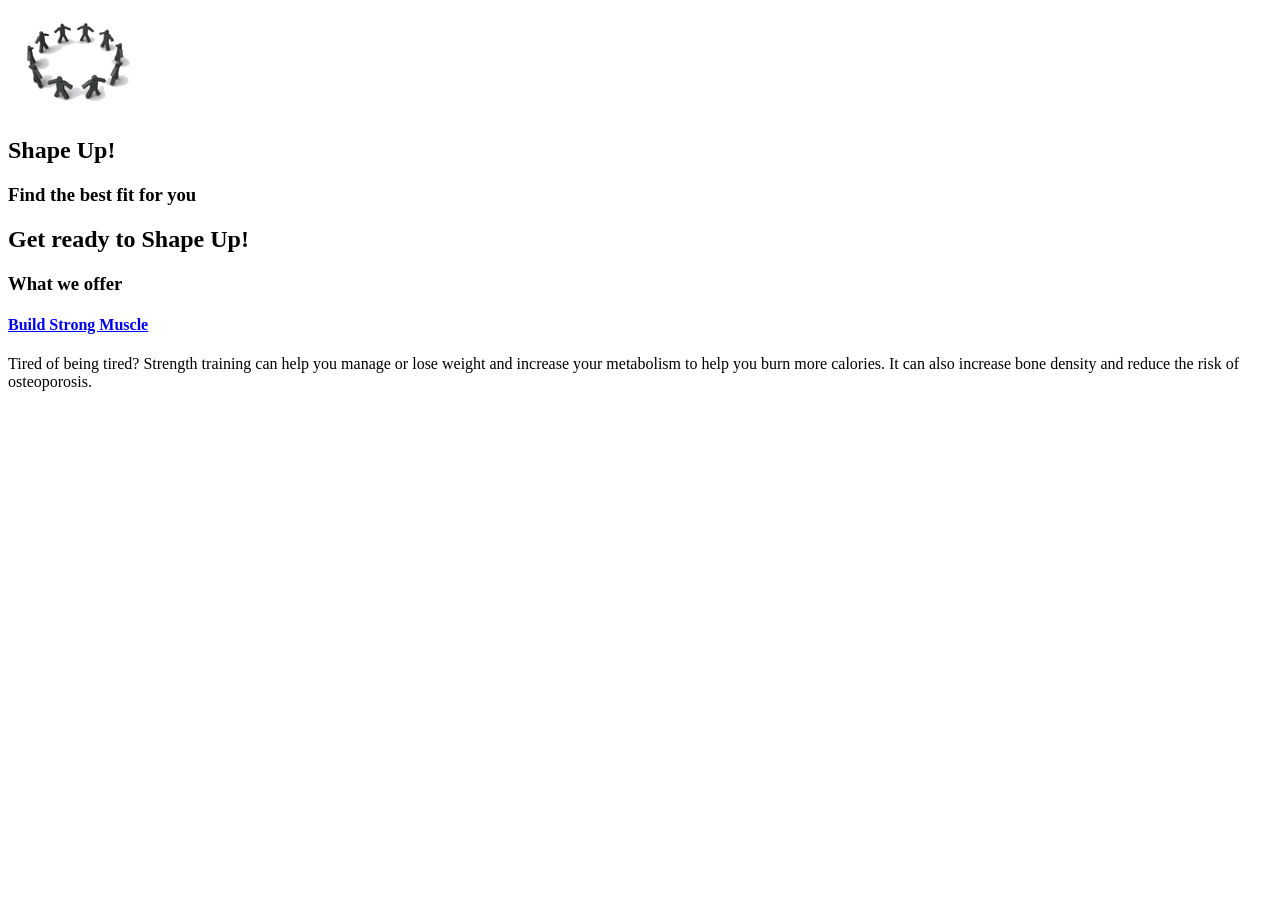
==== index.html @ 79840fff "Add files via upload" ====
<!DOCTYPE html>

<html lang="en">
<head>
	<meta charset="utf-8" />
	<title>Shape Up!</title>
</head>

<body>
	<header>
		<img src="images/shape_up_logo.png" alt="Logo Image">
		<h2>Shape Up!</h2>
		<h3>Find the best fit for you</h3>
		<h2>Get ready to Shape Up!</h2>
		
	</header>

	<main>
		<h3>What we offer</h3>
		<a href="strength/index.html"> <h4>Build Strong Muscle</h4></a>
		<p>Tired of being tired? Strength training can help you manage or lose weight and increase your metabolism to help you burn more calories. It can also increase bone density and reduce the risk of osteoporosis.</p>
	</main>
	
	<footer>

	
	</footer>
</body>
</html>
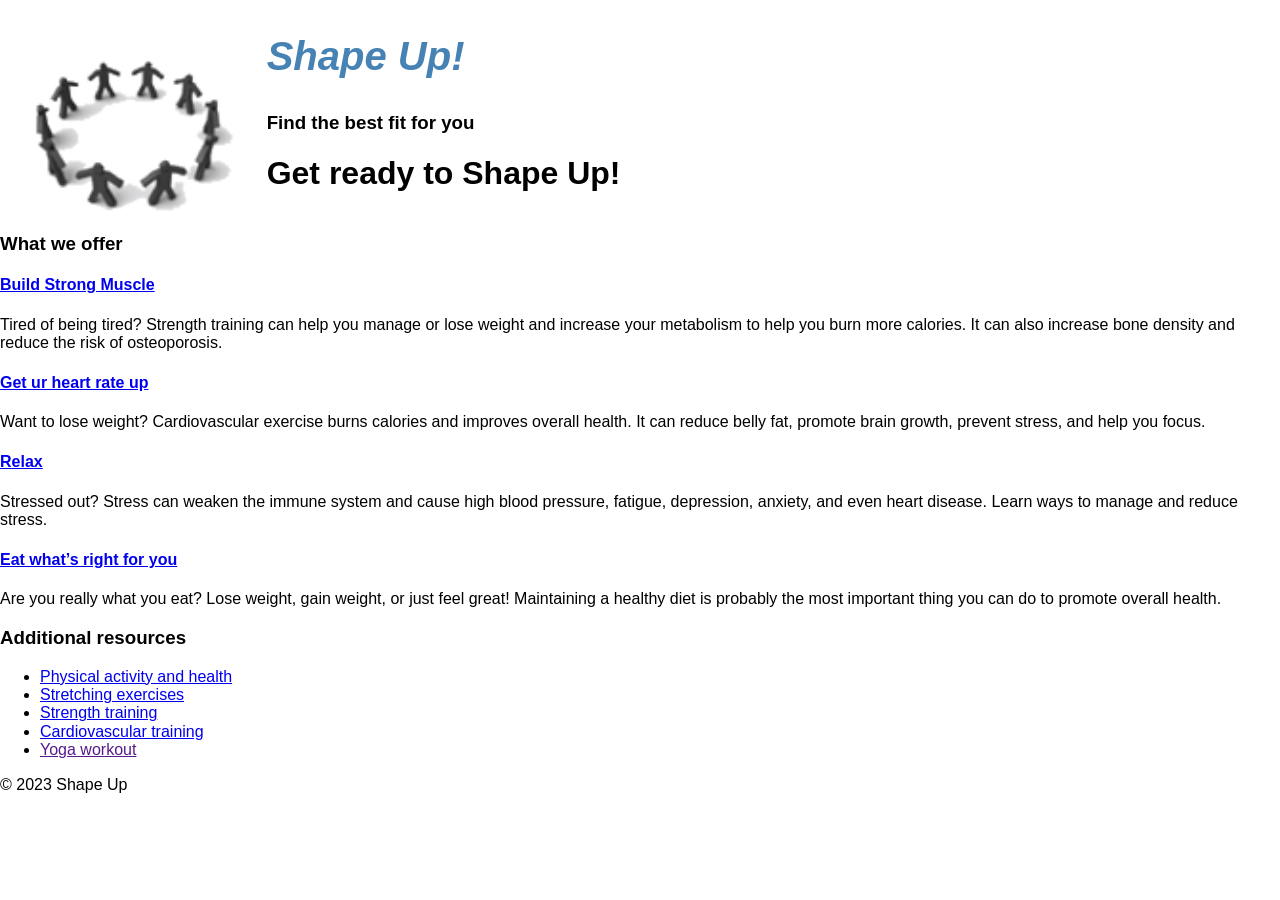
==== commit c24b8643: "Add files via upload" ====
--- a/index.html
+++ b/index.html
@@ -3,6 +3,14 @@
 <html lang="en">
 <head>
 	<meta charset="utf-8" />
+
+	<link rel="stylesheet" href="styles/normalize.css">
+	<link rel="stylesheet" href="styles/main.css">
+
+	<!--[if lt IE 9]>
+	<script src="bower_components/html5shiv/dist/html5shiv.js"></script>
+	<![endif]-->
+
 	<title>Shape Up!</title>
 </head>
 
@@ -11,7 +19,7 @@
 		<img src="images/shape_up_logo.png" alt="Logo Image">
 		<h2>Shape Up!</h2>
 		<h3>Find the best fit for you</h3>
-		<h2>Get ready to Shape Up!</h2>
+		<h1>Get ready to Shape Up!</h1>
 		
 	</header>
 
@@ -19,10 +27,25 @@
 		<h3>What we offer</h3>
 		<a href="strength/index.html"> <h4>Build Strong Muscle</h4></a>
 		<p>Tired of being tired? Strength training can help you manage or lose weight and increase your metabolism to help you burn more calories. It can also increase bone density and reduce the risk of osteoporosis.</p>
+		<h4><a href="cardio/index.html">Get ur heart rate up</a></h4>
+		<p>Want to lose weight? Cardiovascular exercise burns calories and improves overall health. It can reduce belly fat, promote brain growth, prevent stress, and help you focus.</p>
+		<h4><a href="stress/index.html">Relax</a></h4>
+		<p>Stressed out? Stress can weaken the immune system and cause high blood pressure, fatigue, depression, anxiety, and even heart disease. Learn ways to manage and reduce stress.</p>
+		<h4><a href="diet/index.html">Eat what&rsquo;s right for you</a></h4>
+		<p>Are you really what you eat? Lose weight, gain weight, or just feel great! Maintaining a healthy diet is probably the most important thing you can do to promote overall health.</p>
+
+		<h3>Additional resources</h3>
+		<ul>
+			<li><a href="https://www.who.int/news-room/fact-sheets/detail/physical-activity"> Physical activity and health</a></li>
+			<li><a href="https://www.webmd.com/fitness-exercise/ss/slideshow-stretches-to-get-loose">Stretching exercises</a> </li>
+			<li><a href="https://madmuscles.com/default-loader?pp=mm_100_wu&utm_source=google_search&utm_medium=138775192229&utm_campaign=13016427482&utm_content=611990954878&device=c&utm_term=strength%20training%20program&camp_name=&asn=&gclid=Cj0KCQiA2-2eBhClARIsAGLQ2RnpUDvlT0cjmwU6OxV3Oe5LjpCI9zkU1NvhI_5gFj6_uc3IlxDqYVwaAvI_EALw_wcB">Strength training</a></li>
+			<li><a href="https://www.realbuzz.com/articles-interests/fitness/article/what-is-cardiovascular-training/">Cardiovascular training</a></li>
+			<li><a href="">Yoga workout</a></li>
+		</ul>
 	</main>
 	
 	<footer>
-
+		<p>&copy; 2023 Shape Up</p>
 	
 	</footer>
 </body>
--- a/styles/main.css
+++ b/styles/main.css
@@ -0,0 +1,19 @@
+body {
+    font-family: Verdana, Geneva, Tahoma, sans-serif;
+    font-size: 100%;
+}
+header h2 {
+    font-size: 250%;
+    font-style: italic;
+    color: steelblue;
+}
+
+header img {
+
+    float: left;
+    height: 200px;
+}
+
+main {
+    clear: both;
+}
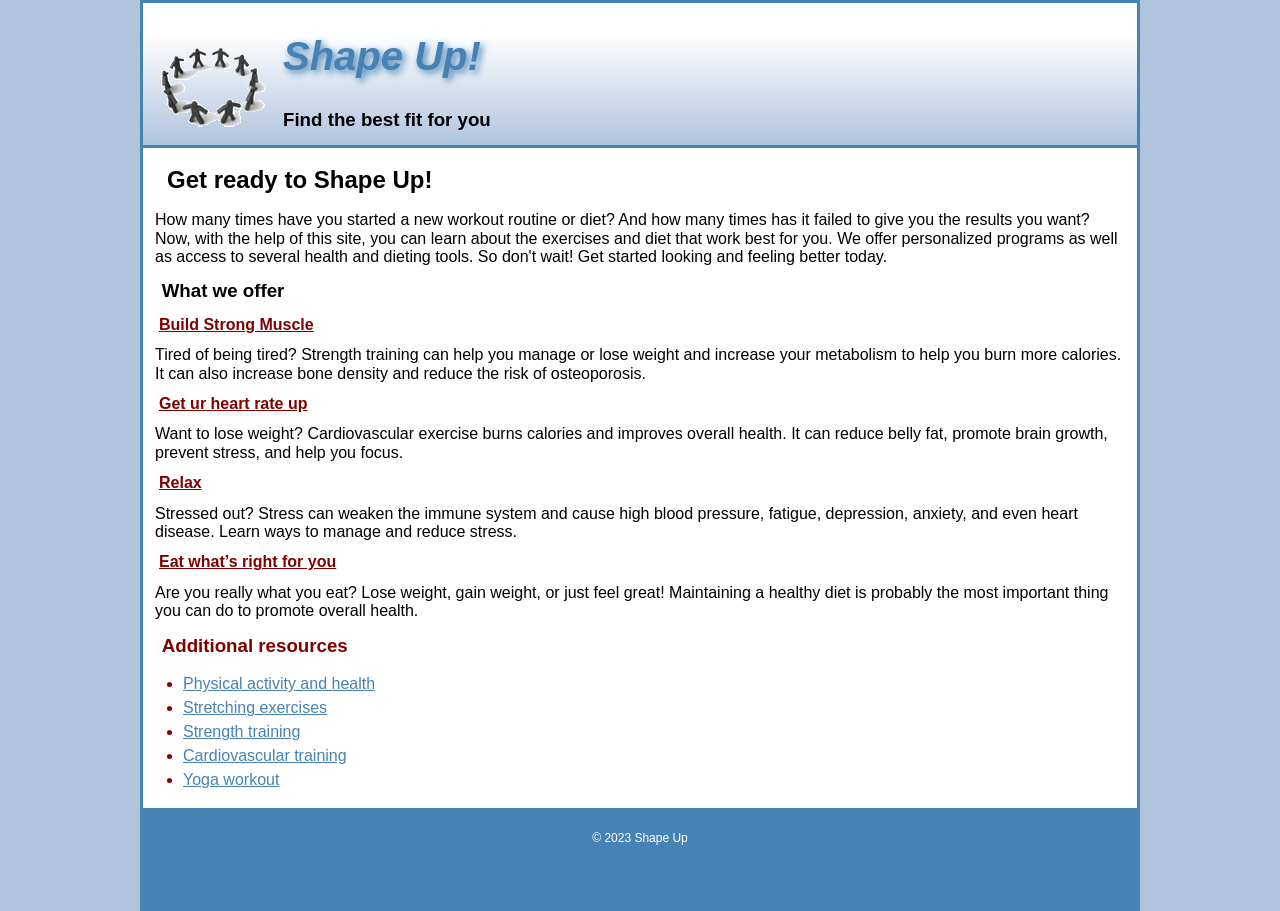
==== commit eb0df8e7: "Add files via upload" ====
--- a/index.html
+++ b/index.html
@@ -19,29 +19,40 @@
 		<img src="images/shape_up_logo.png" alt="Logo Image">
 		<h2>Shape Up!</h2>
 		<h3>Find the best fit for you</h3>
-		<h1>Get ready to Shape Up!</h1>
 		
 	</header>
 
 	<main>
-		<h3>What we offer</h3>
-		<a href="strength/index.html"> <h4>Build Strong Muscle</h4></a>
-		<p>Tired of being tired? Strength training can help you manage or lose weight and increase your metabolism to help you burn more calories. It can also increase bone density and reduce the risk of osteoporosis.</p>
-		<h4><a href="cardio/index.html">Get ur heart rate up</a></h4>
-		<p>Want to lose weight? Cardiovascular exercise burns calories and improves overall health. It can reduce belly fat, promote brain growth, prevent stress, and help you focus.</p>
-		<h4><a href="stress/index.html">Relax</a></h4>
-		<p>Stressed out? Stress can weaken the immune system and cause high blood pressure, fatigue, depression, anxiety, and even heart disease. Learn ways to manage and reduce stress.</p>
-		<h4><a href="diet/index.html">Eat what&rsquo;s right for you</a></h4>
-		<p>Are you really what you eat? Lose weight, gain weight, or just feel great! Maintaining a healthy diet is probably the most important thing you can do to promote overall health.</p>
+		<section>
+			<h2>Get ready to Shape Up!</h2>
+			<p>How many times have you started a new workout routine or diet? And how many times has it failed to give you the results you want? Now, with the help of this site, you can learn about the exercises and diet that work best for you. We offer personalized programs as well as access to several health and dieting tools. So don't wait! Get started looking and feeling better today.
+			</p>
+			<h3>What we offer</h3>
 
-		<h3>Additional resources</h3>
-		<ul>
-			<li><a href="https://www.who.int/news-room/fact-sheets/detail/physical-activity"> Physical activity and health</a></li>
-			<li><a href="https://www.webmd.com/fitness-exercise/ss/slideshow-stretches-to-get-loose">Stretching exercises</a> </li>
-			<li><a href="https://madmuscles.com/default-loader?pp=mm_100_wu&utm_source=google_search&utm_medium=138775192229&utm_campaign=13016427482&utm_content=611990954878&device=c&utm_term=strength%20training%20program&camp_name=&asn=&gclid=Cj0KCQiA2-2eBhClARIsAGLQ2RnpUDvlT0cjmwU6OxV3Oe5LjpCI9zkU1NvhI_5gFj6_uc3IlxDqYVwaAvI_EALw_wcB">Strength training</a></li>
-			<li><a href="https://www.realbuzz.com/articles-interests/fitness/article/what-is-cardiovascular-training/">Cardiovascular training</a></li>
-			<li><a href="">Yoga workout</a></li>
-		</ul>
+			<h4><a href="strength/index.html"> Build Strong Muscle</a></h4>
+
+			<p>Tired of being tired? Strength training can help you manage or lose weight and increase your metabolism to help you burn more calories. It can also increase bone density and reduce the risk of osteoporosis.</p>
+
+			<h4><a href="cardio/index.html">Get ur heart rate up</a></h4>
+			<p>Want to lose weight? Cardiovascular exercise burns calories and improves overall health. It can reduce belly fat, promote brain growth, prevent stress, and help you focus.</p>
+
+			<h4><a href="stress/index.html">Relax</a></h4>
+			<p>Stressed out? Stress can weaken the immune system and cause high blood pressure, fatigue, depression, anxiety, and even heart disease. Learn ways to manage and reduce stress.</p>
+
+			<h4><a href="diet/index.html">Eat what&rsquo;s right for you</a></h4>
+			<p>Are you really what you eat? Lose weight, gain weight, or just feel great! Maintaining a healthy diet is probably the most important thing you can do to promote overall health.</p>
+
+	   	</section>
+		<aside>
+			<h3>Additional resources</h3>
+			<ul>
+				<li><a href="https://www.who.int/news-room/fact-sheets/detail/physical-activity"> Physical activity and health</a></li>
+				<li><a href="https://www.webmd.com/fitness-exercise/ss/slideshow-stretches-to-get-loose">Stretching exercises</a> </li>
+				<li><a href="https://madmuscles.com/default-loader?pp=mm_100_wu&utm_source=google_search&utm_medium=138775192229&utm_campaign=13016427482&utm_content=611990954878&device=c&utm_term=strength%20training%20program&camp_name=&asn=&gclid=Cj0KCQiA2-2eBhClARIsAGLQ2RnpUDvlT0cjmwU6OxV3Oe5LjpCI9zkU1NvhI_5gFj6_uc3IlxDqYVwaAvI_EALw_wcB">Strength training</a></li>
+				<li><a href="https://www.realbuzz.com/articles-interests/fitness/article/what-is-cardiovascular-training/">Cardiovascular training</a></li>
+				<li><a href="">Yoga workout</a></li>
+			</ul>
+		</aside>
 	</main>
 	
 	<footer>
--- a/styles/main.css
+++ b/styles/main.css
@@ -1,19 +1,90 @@
+* {
+    box-sizing: border-box;
+}
+
+html {
+    background-color: lightsteelblue;
+}
+
+
+main :link{
+    color: aqua;
+}
+/* Section Link Color */
+section a:link , section a:visited  {
+    color: maroon;
+}
+section a:hover , section a:focus {
+    color: steelblue;
+}
+
 body {
     font-family: Verdana, Geneva, Tahoma, sans-serif;
     font-size: 100%;
+    max-width: 1000px;
+    width: 100%;
+    border: 3px solid steelblue;
+    margin: auto;
+    background-color: white;
+
 }
+
+header{
+    border-bottom: 3px solid steelblue;
+    background-image: linear-gradient(white, lightsteelblue);
+}
+
 header h2 {
     font-size: 250%;
     font-style: italic;
     color: steelblue;
+    text-shadow: 3px 3px 7px steelblue;
 }
 
+h1, h2, h3, h4 {
+
+    margin: .75em 1em;
+
+}
+p {
+
+   margin: .75em;
+    
+}
 header img {
 
     float: left;
-    height: 200px;
+    
 }
 
 main {
     clear: both;
+}
+
+/* aside link colors */
+
+
+aside a:link , aside a:visited {
+    color: steelblue;
+}
+
+aside a:hover , aside, a:focus {
+    color: maroon;
+}
+
+aside li {
+    line-height: 1.5em;
+}
+
+footer{
+    background-color: steelblue;
+    height: 100px;
+    padding: 15px;
+}
+footer p {
+    font-size: 75%;
+    text-align: center;
+    color: white;
+   
+    
 }
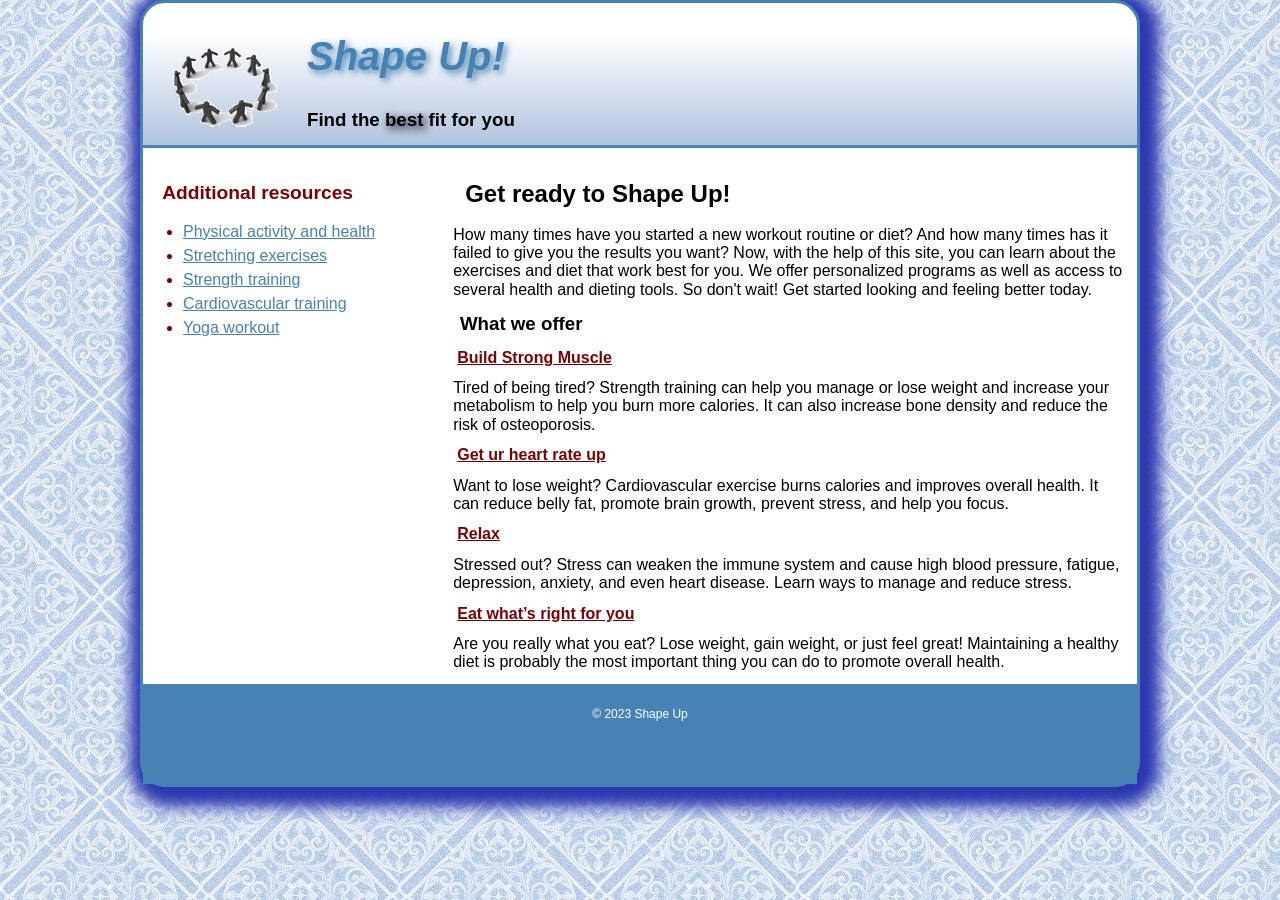
==== commit 924150fd: "Add files via upload" ====
--- a/index.html
+++ b/index.html
@@ -18,7 +18,7 @@
 	<header>
 		<img src="images/shape_up_logo.png" alt="Logo Image">
 		<h2>Shape Up!</h2>
-		<h3>Find the best fit for you</h3>
+		<h3>Find the <span class="shadow">  best </span>fit for you</h3>
 		
 	</header>
 
--- a/styles/main.css
+++ b/styles/main.css
@@ -2,8 +2,13 @@
     box-sizing: border-box;
 }
 
+.clearfix::after{
+    content: "";
+    clear: both;
+}
 html {
-    background-color: lightsteelblue;
+    background-color: linear-gradient(lightsteelblue, white, blue);
+    background-image: url("../images/bgtile.jpg");
 }
 
 
@@ -17,6 +22,20 @@
 section a:hover , section a:focus {
     color: steelblue;
 }
+section {
+    float: right;
+    width: 70%;
+}
+aside {
+    width: 30%;
+}
+aside h3 {
+
+    padding-top: 20px;
+    color: maroon;
+    font-size: 120%;
+
+}
 
 body {
     font-family: Verdana, Geneva, Tahoma, sans-serif;
@@ -26,6 +45,9 @@
     border: 3px solid steelblue;
     margin: auto;
     background-color: white;
+    border-radius: 25px;
+    box-shadow: 5px 5px 15px 15px rgb(44, 55, 176);
+
 
 }
 
@@ -54,6 +76,7 @@
 header img {
 
     float: left;
+    margin: 0 .75em;
     
 }
 
@@ -77,6 +100,7 @@
 }
 
 footer{
+    clear: both;
     background-color: steelblue;
     height: 100px;
     padding: 15px;
@@ -87,4 +111,8 @@
     color: white;
    
     
+}
+
+.shadow {
+    text-shadow: 3px 3px 8px black;
 }
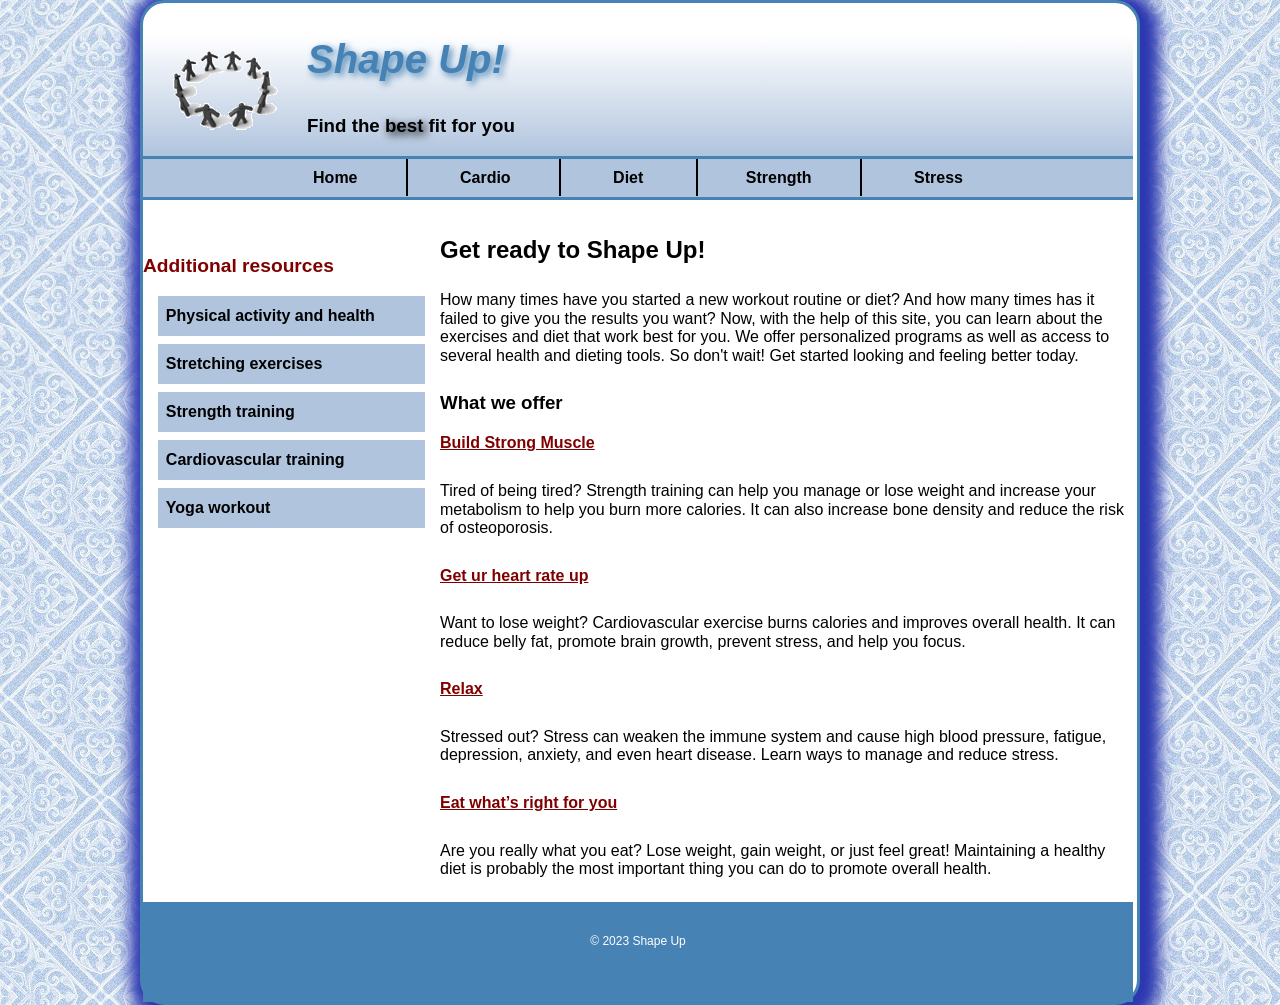
==== commit d5ef26af: "Add files via upload" ====
--- a/index.html
+++ b/index.html
@@ -21,6 +21,30 @@
 		<h3>Find the <span class="shadow">  best </span>fit for you</h3>
 		
 	</header>
+	<nav id="nav_menu">
+		<ul>
+			<li> <a href="index.html">Home</a></li>
+			<li> <a href="cardio/index.html">Cardio</a></li>
+			<li> 
+				<a href="diet/index.html">Diet</a>
+				<ul>
+					<li> <a href="diet/bmi.html">Bmi</a></li>
+					<li> <a href="diet/calories.html">Calories</a></li>
+					<li> <a href="diet/meals.html">Meals</a></li>
+				</ul>
+			</li>
+			<li> <a href="strength/index.html">Strength</a></li>
+			<li id="last"> 
+				<a href="stress/index.html">Stress</a>
+				<ul>
+					<li> <a href="stress/meditate.html">Meditate</a></li>
+					<li><a href="stress/tips.html">Tips</a></li>
+					<li><a href="stress/vipassana.html">Vispassana</a></li>
+				</ul>
+			</li>
+		</ul>
+	</nav>
+
 
 	<main>
 		<section>
@@ -44,14 +68,16 @@
 
 	   	</section>
 		<aside>
-			<h3>Additional resources</h3>
-			<ul>
-				<li><a href="https://www.who.int/news-room/fact-sheets/detail/physical-activity"> Physical activity and health</a></li>
-				<li><a href="https://www.webmd.com/fitness-exercise/ss/slideshow-stretches-to-get-loose">Stretching exercises</a> </li>
-				<li><a href="https://madmuscles.com/default-loader?pp=mm_100_wu&utm_source=google_search&utm_medium=138775192229&utm_campaign=13016427482&utm_content=611990954878&device=c&utm_term=strength%20training%20program&camp_name=&asn=&gclid=Cj0KCQiA2-2eBhClARIsAGLQ2RnpUDvlT0cjmwU6OxV3Oe5LjpCI9zkU1NvhI_5gFj6_uc3IlxDqYVwaAvI_EALw_wcB">Strength training</a></li>
-				<li><a href="https://www.realbuzz.com/articles-interests/fitness/article/what-is-cardiovascular-training/">Cardiovascular training</a></li>
-				<li><a href="">Yoga workout</a></li>
-			</ul>
+			<nav id="nav_list">
+				<h3>Additional resources</h3>
+				<ul>
+					<li><a href="https://www.who.int/news-room/fact-sheets/detail/physical-activity"> Physical activity and health</a></li>
+					<li><a href="https://www.webmd.com/fitness-exercise/ss/slideshow-stretches-to-get-loose">Stretching exercises</a> </li>
+					<li><a href="https://madmuscles.com/default-loader?pp=mm_100_wu&utm_source=google_search&utm_medium=138775192229&utm_campaign=13016427482&utm_content=611990954878&device=c&utm_term=strength%20training%20program&camp_name=&asn=&gclid=Cj0KCQiA2-2eBhClARIsAGLQ2RnpUDvlT0cjmwU6OxV3Oe5LjpCI9zkU1NvhI_5gFj6_uc3IlxDqYVwaAvI_EALw_wcB">Strength training</a></li>
+					<li><a href="https://www.realbuzz.com/articles-interests/fitness/article/what-is-cardiovascular-training/">Cardiovascular training</a></li>
+					<li><a href="">Yoga workout</a></li>
+				</ul>
+			</nav>
 		</aside>
 	</main>
 	
--- a/styles/main.css
+++ b/styles/main.css
@@ -27,6 +27,7 @@
     width: 70%;
 }
 aside {
+    float: left;
     width: 30%;
 }
 aside h3 {
@@ -47,6 +48,7 @@
     background-color: white;
     border-radius: 25px;
     box-shadow: 5px 5px 15px 15px rgb(44, 55, 176);
+    padding-right: .25em;
 
 
 }
@@ -63,16 +65,17 @@
     text-shadow: 3px 3px 7px steelblue;
 }
 
-h1, h2, h3, h4 {
-
-    margin: .75em 1em;
-
+header h2 h3{
+    padding: .35em 0;
+}
+
+h1{
+   padding: .5em 0;
 }
 p {
-
-   margin: .75em;
-    
-}
+    padding: .5em 0;
+}
+
 header img {
 
     float: left;
@@ -80,8 +83,103 @@
     
 }
 
+#nav_menu {
+
+    margin: 0px;
+}
+
+ul{
+    padding-left: 0px;
+    
+}
+
+    
+    
+#nav_list {
+
+    margin: 0px;
+    padding-left: 0p;
+    
+}
+#nav_list h2{
+
+    margin-bottom: 5px;
+    text-align: center;
+}
+#nav_list ul{
+    list-style-type: none;
+    margin-left: 0px;
+}
+
+#nav_list ul li{    
+
+    width: 90%;
+    margin: 0 auto .5em;
+    
+}
+#nav_list a{
+    display: block;
+    font-weight: bold;
+    text-decoration: none;
+    background-color: lightsteelblue;
+    padding: .5em;
+    color: black;
+     
+}
+#nav_list a:hover{
+    background-color: steelblue;
+    color: white;
+     
+}
+
+
+#nav_menu ul{
+
+    list-style-type: none;
+    text-align: center;
+    border-bottom: 3px solid steelblue;
+    background-color: lightsteelblue;
+    padding: 10px 0px;
+    margin-top: 0px;
+
+    
+  }
+
+#nav_menu ul ul{
+
+    display: none;
+   
+  }
+
+#nav_menu ul li{
+
+    display: inline;
+    border-right: 2px solid black;
+    padding: 10px 3em;
+
+  }
+#nav_menu #last{
+
+    border-right: none;
+
+  }
+
+#nav_menu ul li a {
+    font-weight: bold;
+    text-decoration: none;
+    color: black;
+
+}
+#nav_menu ul li a:hover{
+    color: red;
+    text-decoration: underline;
+
+}
+
+
 main {
     clear: both;
+    
 }
 
 /* aside link colors */
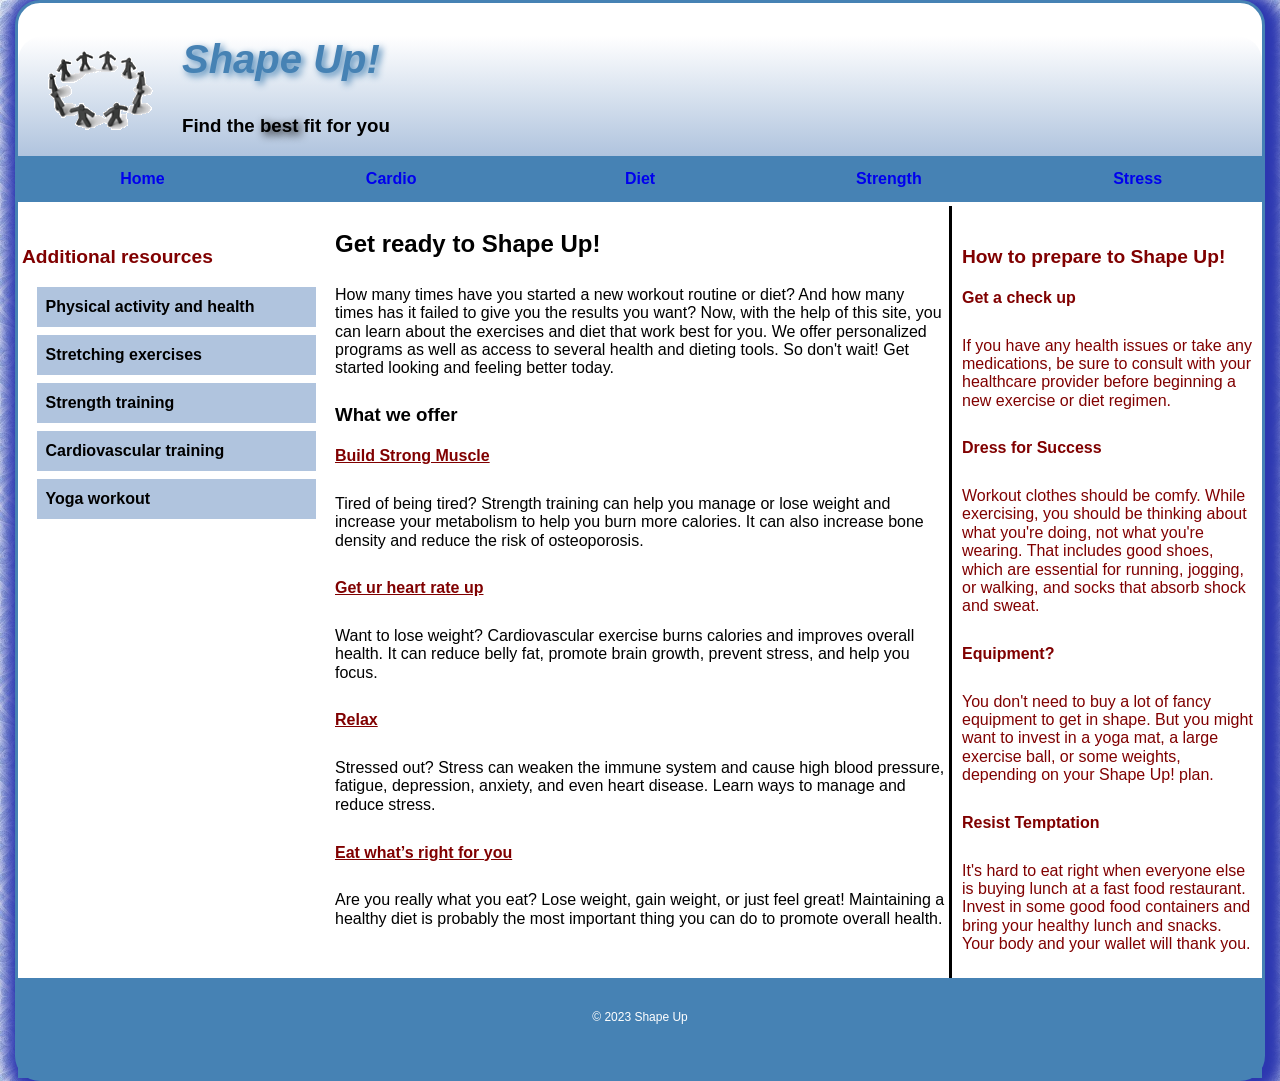
==== commit 582361b7: "Add files via upload" ====
--- a/index.html
+++ b/index.html
@@ -15,7 +15,7 @@
 </head>
 
 <body>
-	<header>
+	<header class="clearfix">
 		<img src="images/shape_up_logo.png" alt="Logo Image">
 		<h2>Shape Up!</h2>
 		<h3>Find the <span class="shadow">  best </span>fit for you</h3>
@@ -47,6 +47,21 @@
 
 
 	<main>
+
+		<aside>
+			<nav id="nav_list">
+				<h3>Additional resources</h3>
+				<ul>
+					<li><a href="https://www.who.int/news-room/fact-sheets/detail/physical-activity"> Physical activity and health</a></li>
+					<li><a href="https://www.webmd.com/fitness-exercise/ss/slideshow-stretches-to-get-loose">Stretching exercises</a> </li>
+					<li><a href="https://madmuscles.com/default-loader?pp=mm_100_wu&utm_source=google_search&utm_medium=138775192229&utm_campaign=13016427482&utm_content=611990954878&device=c&utm_term=strength%20training%20program&camp_name=&asn=&gclid=Cj0KCQiA2-2eBhClARIsAGLQ2RnpUDvlT0cjmwU6OxV3Oe5LjpCI9zkU1NvhI_5gFj6_uc3IlxDqYVwaAvI_EALw_wcB">Strength training</a></li>
+					<li><a href="https://www.realbuzz.com/articles-interests/fitness/article/what-is-cardiovascular-training/">Cardiovascular training</a></li>
+					<li><a href="">Yoga workout</a></li>
+				</ul>
+			</nav>
+		</aside>
+
+
 		<section>
 			<h2>Get ready to Shape Up!</h2>
 			<p>How many times have you started a new workout routine or diet? And how many times has it failed to give you the results you want? Now, with the help of this site, you can learn about the exercises and diet that work best for you. We offer personalized programs as well as access to several health and dieting tools. So don't wait! Get started looking and feeling better today.
@@ -67,18 +82,18 @@
 			<p>Are you really what you eat? Lose weight, gain weight, or just feel great! Maintaining a healthy diet is probably the most important thing you can do to promote overall health.</p>
 
 	   	</section>
-		<aside>
-			<nav id="nav_list">
-				<h3>Additional resources</h3>
-				<ul>
-					<li><a href="https://www.who.int/news-room/fact-sheets/detail/physical-activity"> Physical activity and health</a></li>
-					<li><a href="https://www.webmd.com/fitness-exercise/ss/slideshow-stretches-to-get-loose">Stretching exercises</a> </li>
-					<li><a href="https://madmuscles.com/default-loader?pp=mm_100_wu&utm_source=google_search&utm_medium=138775192229&utm_campaign=13016427482&utm_content=611990954878&device=c&utm_term=strength%20training%20program&camp_name=&asn=&gclid=Cj0KCQiA2-2eBhClARIsAGLQ2RnpUDvlT0cjmwU6OxV3Oe5LjpCI9zkU1NvhI_5gFj6_uc3IlxDqYVwaAvI_EALw_wcB">Strength training</a></li>
-					<li><a href="https://www.realbuzz.com/articles-interests/fitness/article/what-is-cardiovascular-training/">Cardiovascular training</a></li>
-					<li><a href="">Yoga workout</a></li>
-				</ul>
-			</nav>
+		<aside id="rightcol">
+			<h3>How to prepare to Shape Up!</h3>
+			<h4>Get a check up</h4>
+			<p>If you have any health issues or take any medications, be sure to consult with your healthcare provider before beginning a new exercise or diet regimen.</p>
+			<h4>Dress for Success</h4>
+			<p>Workout clothes should be comfy. While exercising, you should be thinking about what you're doing, not what you're wearing. That includes good shoes, which are essential for running, jogging, or walking, and socks that absorb shock and sweat.</p>
+			<h4>Equipment?</h4>
+			<p>You don't need to buy a lot of fancy equipment to get in shape. But you might want to invest in a yoga mat, a large exercise ball, or some weights, depending on your Shape Up! plan.</p>
+			<h4>Resist Temptation</h4>
+			<p>It's hard to eat right when everyone else is buying lunch at a fast food restaurant. Invest in some good food containers and bring your healthy lunch and snacks. Your body and your wallet will thank you.</p>
 		</aside>
+
 	</main>
 	
 	<footer>
--- a/styles/main.css
+++ b/styles/main.css
@@ -1,11 +1,13 @@
 * {
     box-sizing: border-box;
+    
 }
 
 .clearfix::after{
     content: "";
     clear: both;
 }
+
 html {
     background-color: linear-gradient(lightsteelblue, white, blue);
     background-image: url("../images/bgtile.jpg");
@@ -23,12 +25,19 @@
     color: steelblue;
 }
 section {
-    float: right;
-    width: 70%;
+    float: left;
+    width: 50%;
+    padding: .25em;
 }
 aside {
     float: left;
-    width: 30%;
+    width: 25%;
+}
+#rightcol  {
+    float: right;
+    width: 25%;
+    border-left: 3px solid black;
+    padding-left: 10px;
 }
 aside h3 {
 
@@ -41,14 +50,14 @@
 body {
     font-family: Verdana, Geneva, Tahoma, sans-serif;
     font-size: 100%;
-    max-width: 1000px;
+    max-width: 1250px;
     width: 100%;
     border: 3px solid steelblue;
     margin: auto;
     background-color: white;
     border-radius: 25px;
     box-shadow: 5px 5px 15px 15px rgb(44, 55, 176);
-    padding-right: .25em;
+    
 
 
 }
@@ -56,6 +65,7 @@
 header{
     border-bottom: 3px solid steelblue;
     background-image: linear-gradient(white, lightsteelblue);
+    border-radius: 25px 25px 0 0;
 }
 
 header h2 {
@@ -92,9 +102,89 @@
     padding-left: 0px;
     
 }
-
-    
-    
+#nav_menu ul ul{
+
+    display: none;
+   
+  }
+
+#nav_menu {
+
+    border-bottom: 3px solid steelblue;
+   
+  }
+#nav_menu ul {
+    margin: 0px;
+    padding: 0px;
+    list-style-type: none;
+    position: relative;
+  }
+#nav_menu ul li {
+    
+    float: left;
+    width: 20%;
+   
+}
+  
+#nav_menu ul li a {
+
+    text-align: center;
+    display: block;
+    padding: .7em 0;
+    background-color: steelblue;
+    font-weight: bold;
+    text-decoration: none;
+
+   
+}
+#nav_menu ul ul {
+    
+    display: none;
+    position: absolute;
+    top: 100%;
+    width: 100%;
+
+}
+#nav_menu ul ul li {
+    
+    float: none;
+
+   
+}
+#nav_menu ul li:hover > ul{
+    
+    display: block;
+
+   
+}
+#nav_menu > ul:after{
+    
+    content: "";
+    clear: both;
+    display: block;
+    
+   
+}
+#nav_menu ul a:hover{
+    
+   color: black;
+   background-color: lightsteelblue;
+
+   
+}
+
+    
+   
+
+
+/* ===============================
+
+ NAV MENU USING BLOCK AND FLOAT
+
+=============================*/
+
+
+
 #nav_list {
 
     margin: 0px;
@@ -132,6 +222,12 @@
      
 }
 
+/* ===============================
+
+ NAV MENU USING BLOCK AND FLOAT
+
+
+
 
 #nav_menu ul{
 
@@ -175,14 +271,17 @@
     text-decoration: underline;
 
 }
-
+=============================*/
 
 main {
     clear: both;
-    
-}
-
-/* aside link colors */
+    padding: .25em;
+    
+}
+
+/*=============================
+
+     aside link colors */
 
 
 aside a:link , aside a:visited {
